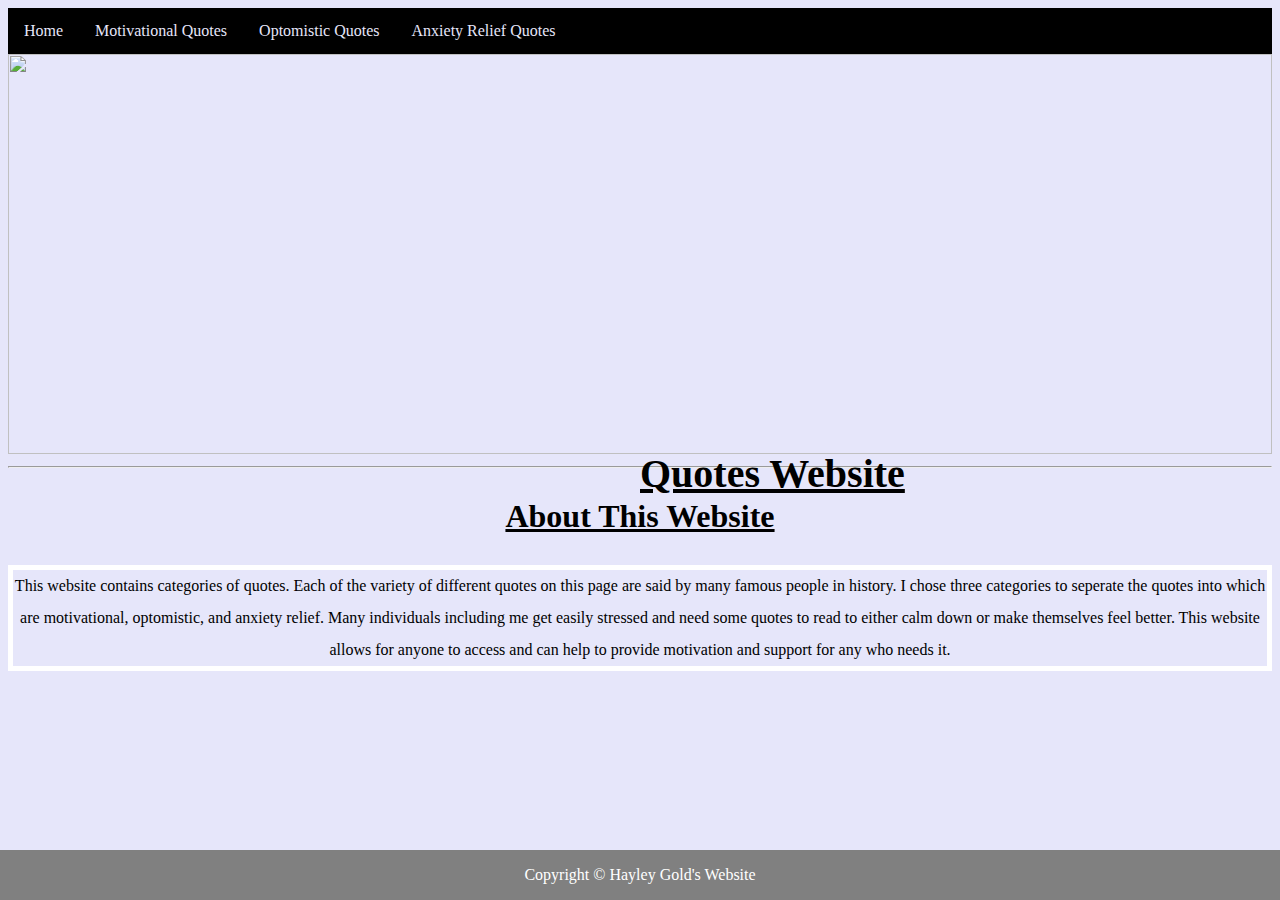
==== index.html @ 180c9a1b "Added content and features to new quote site" ====
<!doctype html>
<html lang="en">

<head>
  <!--Required meta tags-->
  <meta charset="utf-8">
  <meta name="viewport" content="width=device-width, inital-scale=1">
  <!--Bootstrap CSS-->
  <link href="https://cdn.jsdelivr.net/npm/bootstrap@5.0.2/dist/css/bootstrap.min.cs" rel="stylesheet" integrity="sha384-EVSTQN3/azprG1Anm3QDgpJLIm9Nao0Yz1ztcQTwFspd3yD65VohhpuuCOmLASjC" crossorigin="anonymous">
  <link rel="stylesheet" type="text/css" href="style.css">
  <!--Option 1: Bootstrap Bundle with Popper-->
  <script src="https://cdn.jsdelivr.net/npm/bootstrap@5.0.2/dist/js/bootstrap.bundle.min.js" integrity="sha384-MrcW6ZMFYlzcLA8Nl+NtUVF0sA7MsXsP1UyJoMp4YLEuNSfAP+JcXn/tWtIaxVXM" crossorigin="anonymous"></script>

<title>Quote Website</title>

</head>

<body>
  <!--Navigation bar-->
  <section class="nav">
      <ul>
        <li class="active"><a href="index.html">Home</a></li>
        <li><a href="motivation.html">Motivational Quotes</a></li>
        <li><a href="optomistic.html">Optomistic Quotes</a></li>
        <li><a href="anxiety.html">Anxiety Relief Quotes</a></li>
      </ul>
    </section>

    <!--Header-->
    <div class="container">
      <img class="Quote" src="http://www.quotationof.com/images/bunch-quotes-2.jpg" style="width:100%;">
      <div class="center">Quotes Website</div>
    </div>
    <hr>

    <!--Content-->
    <div class="heading">
      <h1 class="size"> About This Website </h1>
    </div>

    <div class="boxed">
      This website contains categories of quotes. Each of the variety of different quotes on this page are said by many famous people in history. I chose three categories to seperate the quotes into which are motivational, optomistic, and anxiety relief. Many individuals including me get easily stressed and need some quotes to read to either calm down or make themselves feel better. This website allows for anyone to access and can help to provide motivation and support for any who needs it.
    </div>

    <!--Footer-->
    <footer>
      <p>Copyright &copy; Hayley Gold's Website </p>
    </footer>
</body>
---- style.css ----
body {
  background-color: #E6E6FA;
}

.nav ul {
  list-style-type: none;
  margin: 0;
  padding: 0;
  overflow: hidden;
  background-color: black;
}

.nav li {
  float: left;
}

.nav li a {
  display: block;
  color: #E6E6FA;
  text-align: center;
  padding: 14px 16px;
  text-decoration: none;
}

/* Change the link color to #111 (black) on hover */
.nav li a:hover {
  background-color: white;
}

{
  position: absolute;
  top: 50%;
  left: 50%;
  transform: translate(-50%, -50%);
  color: white;
  font-size: 50px;
  font-weight: bold;
  text-decoration: underline;
  background-image:url(https://upload.wikimedia.org/wikipedia/commons/a/aa/Dawn_on_the_S_rim_of_the_Grand_Canyon_%288645178272%29.jpg);
}

.Quote {
  height: 400px;
  min-width: 100%;
}

.center {
  color: black;
  font-weight: bold;
  font-size: 40px;
  text-decoration: underline;
  top: 50%;
  left: 50%;
  position: absolute;
  font-family: Georgia;
}

.title {
  text-align: center;
  font-size: 40px;
  text-decoration: underline;
  font-weight: bold;
  font-family: Georgia;
}

.boxed {
  border: 5px solid white;
  text-align: center;
  font-family: Georgia;
  line-height: 2;
}

footer {
  width:100%;
  left:0;
  bottom:0;
  background-color: grey;
  color: white;
  text-align: center;
  position: fixed;
}

.nav {
  width: 100%;
  display: block;
}

.size{
  margin: 30px;
  font-family: Georgia;
  text-align: center;
  text-decoration: underline;
}

.card-body {
  text-align: center;
}

.color {
  color: black;
  font-weight: bold;
  text-decoration: underline;
  background-color: #E6E6FA;
  padding: 5px;
  font-size: 30px;
}

li {
  font-family: Verdana;
}

.list-group-item {
  padding: 10px;
}

.card {
  display: inline-block;
  margin: 1.9rem;
  text-align: center;
}

.card img {
  width: 290px;
  height: 300px;
}

.card-title {
  text-decoration: underline;
  background-color: #E6E6FA;
  font-family: Georgia;
}

.carousel {
  width: 750px;
  height: 360px;
  margin: auto;
}

.font {
  text-align: center;
  text-decoration: underline;
  font-family: Georgia;
}

.text {
  font-size: 23px;
  font-family: Georgia;
  text-align: center;
  margin: 20px;
}
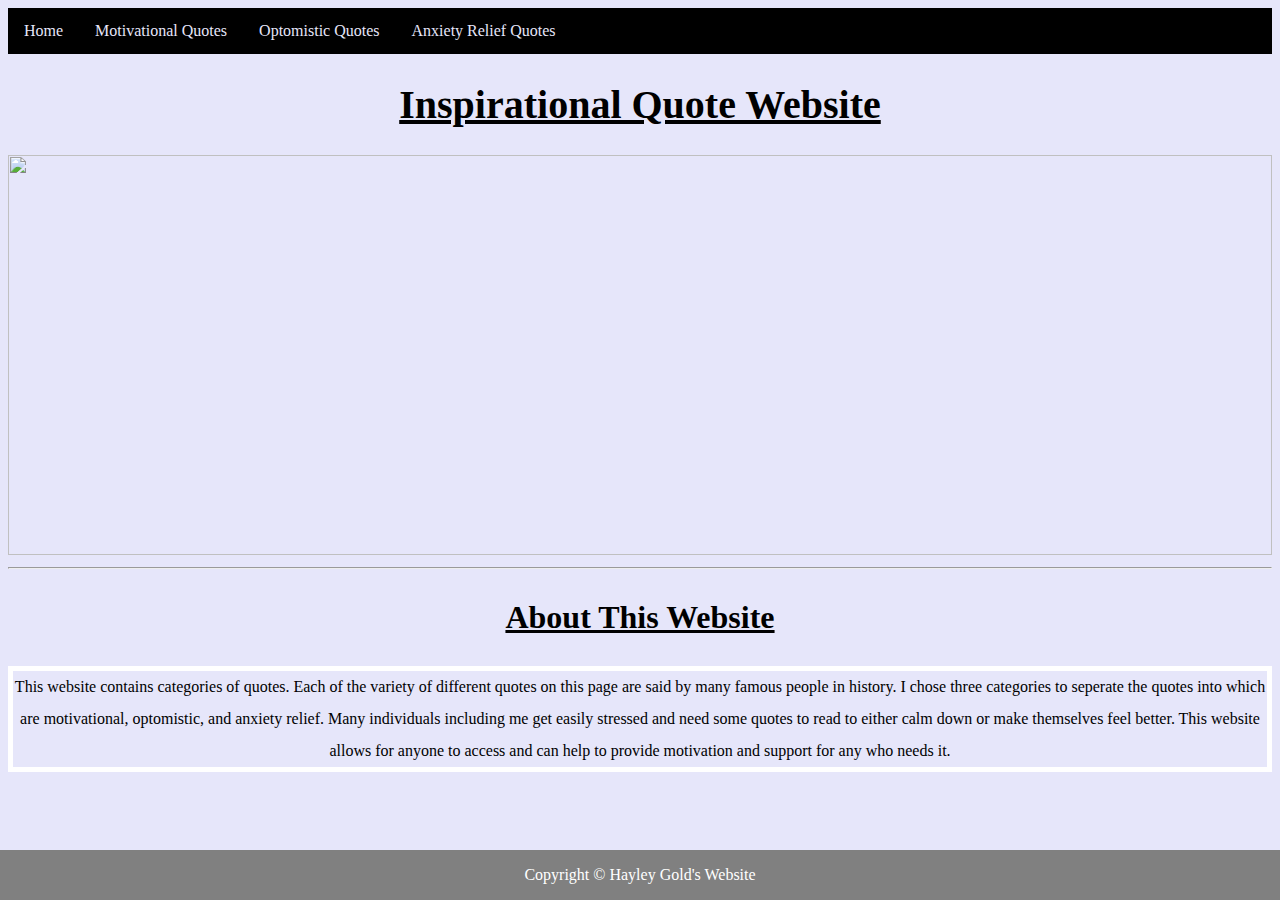
==== commit 4e2105bd: "Change in index layout and css content" ====
--- a/index.html
+++ b/index.html
@@ -27,9 +27,9 @@
     </section>
 
     <!--Header-->
+    <h1 class="title"> Inspirational Quote Website </h1>
     <div class="container">
       <img class="Quote" src="http://www.quotationof.com/images/bunch-quotes-2.jpg" style="width:100%;">
-      <div class="center">Quotes Website</div>
     </div>
     <hr>
 
--- a/style.css
+++ b/style.css
@@ -42,17 +42,6 @@
 .Quote {
   height: 400px;
   min-width: 100%;
-}
-
-.center {
-  color: black;
-  font-weight: bold;
-  font-size: 40px;
-  text-decoration: underline;
-  top: 50%;
-  left: 50%;
-  position: absolute;
-  font-family: Georgia;
 }
 
 .title {
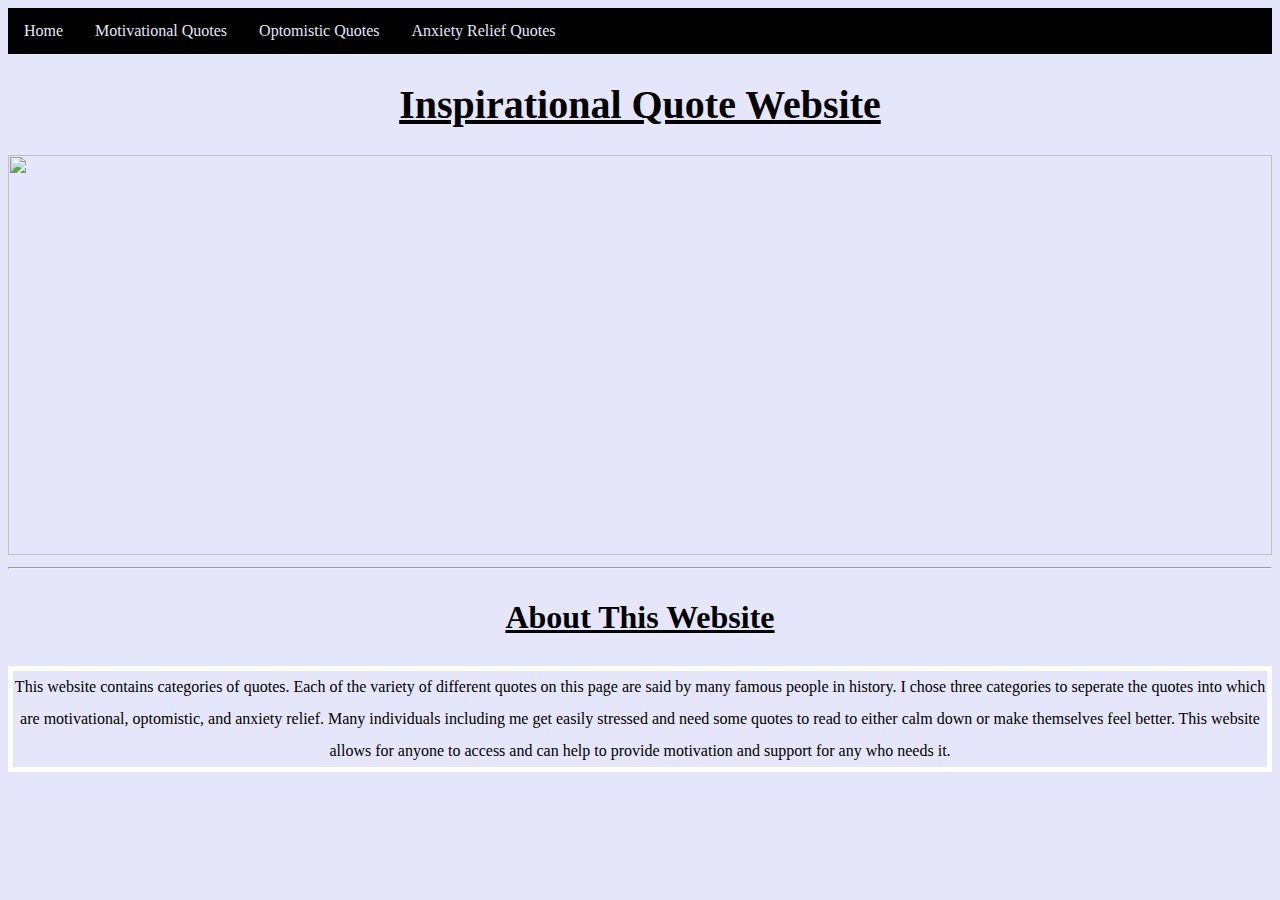
==== commit b72e9939: "Removal of footer" ====
--- a/index.html
+++ b/index.html
@@ -41,9 +41,4 @@
     <div class="boxed">
       This website contains categories of quotes. Each of the variety of different quotes on this page are said by many famous people in history. I chose three categories to seperate the quotes into which are motivational, optomistic, and anxiety relief. Many individuals including me get easily stressed and need some quotes to read to either calm down or make themselves feel better. This website allows for anyone to access and can help to provide motivation and support for any who needs it.
     </div>
-
-    <!--Footer-->
-    <footer>
-      <p>Copyright &copy; Hayley Gold's Website </p>
-    </footer>
 </body>
